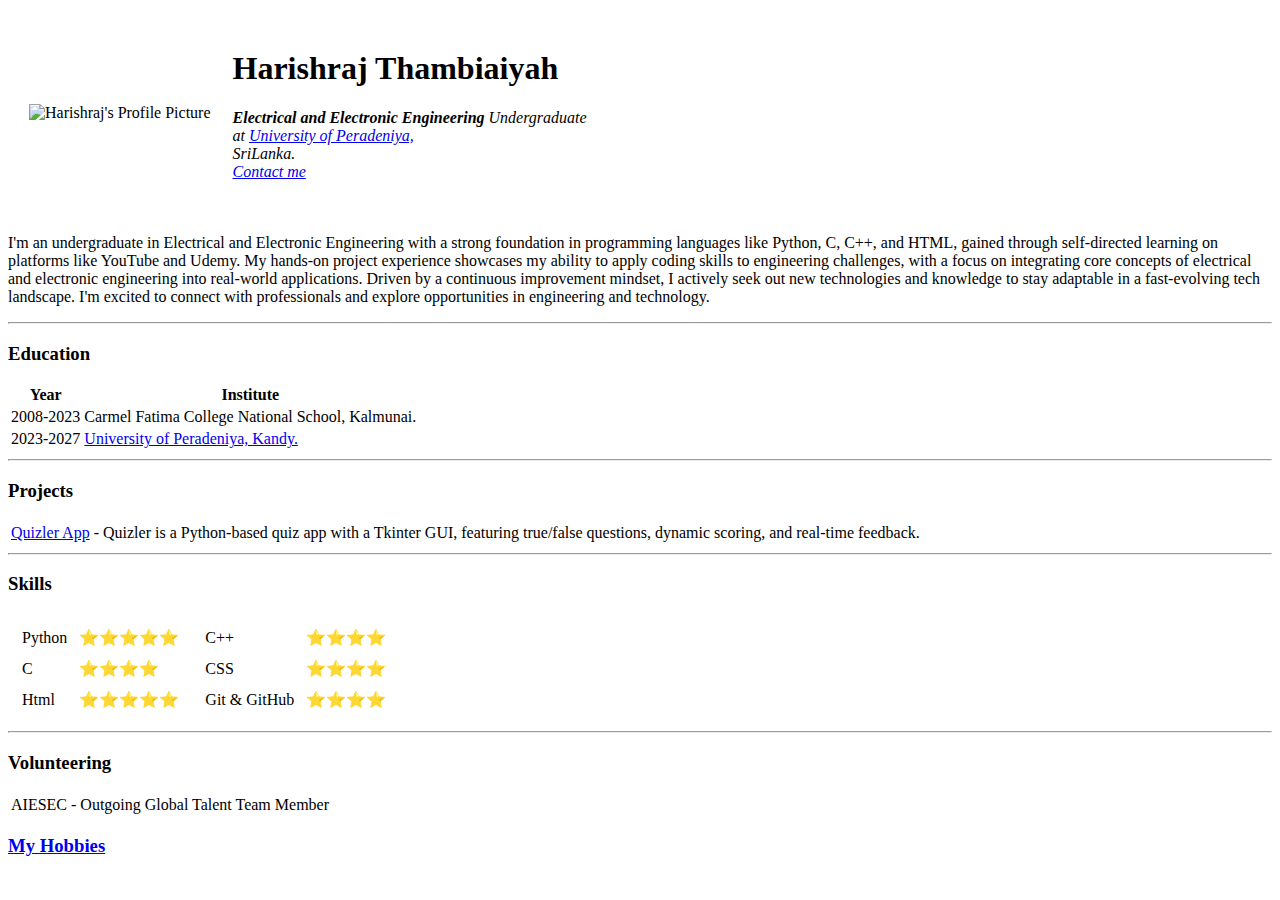
==== index.html @ 4a507483 "added initial resume files" ====
<!DOCTYPE html>
<html lang="en" dir="ltr">
  <head>
    <meta charset="utf-8">
    <title>Harish's Personal Site</title>
  </head>
  <body>
    <table cellspacing="20">
      <tr>
        <td><img src="https://media.licdn.com/dms/image/v2/D5603AQEFKHUhtH-CDA/profile-displayphoto-shrink_400_400/profile-displayphoto-shrink_400_400/0/1718731046863?e=1735776000&v=beta&t=zfv35nV2shvbx6NlG-bf3Eua3PkpquWvJvRKY1p4Rlc" alt="Harishraj's Profile Picture" width="150" height="150"></td>
        <td><h1>Harishraj Thambiaiyah</h1>
        <p><em><strong>Electrical and Electronic Engineering</strong> Undergraduate<br>
          at <a href="https://www.pdn.ac.lk/">University of Peradeniya,</a><br>SriLanka.<br>
        <a href="Contact_detail.html">Contact me</a></p></td>
      </tr>
    </table>


    <p>I'm an undergraduate in Electrical and Electronic Engineering with a strong foundation in programming languages like Python, C, C++, and HTML, gained through self-directed learning on platforms like YouTube and Udemy.
       My hands-on project experience showcases my ability to apply coding skills to engineering challenges, with a focus on integrating core concepts of electrical and electronic engineering into real-world applications.
        Driven by a continuous improvement mindset, I actively seek out new technologies and knowledge to stay adaptable in a fast-evolving tech landscape.
         I'm excited to connect with professionals and explore opportunities in engineering and technology.</em> </p>

    <hr>

    <h3>Education</h3>
    <table>
      <thead>
        <tr>
          <th>Year</th>
          <th>Institute</th>
        </tr>
      <tbody>
        <tr>
          <td>2008-2023</td>
          <td>Carmel Fatima College National School, Kalmunai.</td>
        </tr>
        <tr>
          <td>2023-2027</td>
          <td><a href="https://www.pdn.ac.lk/">University of Peradeniya, Kandy.</a></td>
        </tr>
      </tbody>

    </table>

    <hr>

    <h3>Projects</h3>
    <table>
      <tr>
        <td><a href="https://github.com/harishrajT/quizzler-app">Quizler App</a> </td>
        <td> - Quizler is a Python-based quiz app with a Tkinter GUI, featuring true/false questions, dynamic scoring, and real-time feedback.</td>
      </tr>
    </table>

    <hr>

    <h3>Skills</h3>
    <table>
      <tr>
        <td>
          <table cellspacing="10">
            <tr>
              <td>Python</td>
              <td>⭐⭐⭐⭐⭐</td>
            </tr>
            <tr>
              <td>C</td>
              <td>⭐⭐⭐⭐</td>
            </tr>
            <tr>
              <td>Html</td>
              <td>⭐⭐⭐⭐⭐</td>
            </tr>
          </table>
        </td>
        <td>
          <table cellspacing="10">
            <tr>
              <td>C++</td>
              <td>⭐⭐⭐⭐</td>
            </tr>
            <tr>
              <td>CSS</td>
              <td>⭐⭐⭐⭐</td>
            </tr>
            <tr>
              <td>Git & GitHub</td>
              <td>⭐⭐⭐⭐</td>
            </tr>
          </table>
        </td>
    </table>

    <hr>

    <h3>Volunteering</h3>
    <table>
      <tr>
        <td>AIESEC</td>
        <td> - Outgoing Global Talent Team Member</td>
      </tr>
    </table>

    <h3><a href="Hobbies.html">My Hobbies</a></h3>


  </body>
</html>
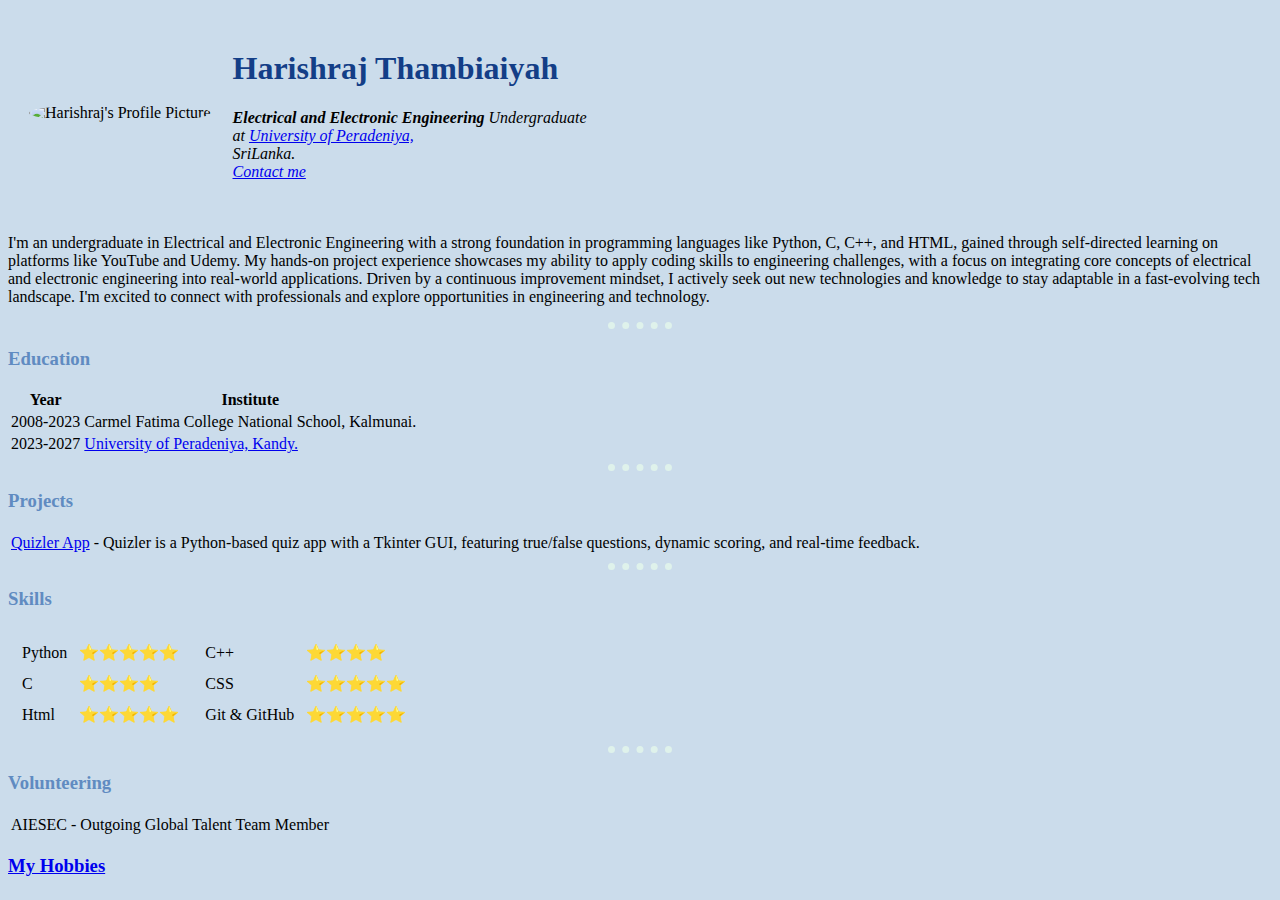
==== commit 0ee3dca3: "included basic CSS" ====
--- a/index.html
+++ b/index.html
@@ -3,11 +3,14 @@
   <head>
     <meta charset="utf-8">
     <title>Harish's Personal Site</title>
+    <link rel="stylesheet" href="css\styles.css">
+    <link rel="icon" href="favicon.ico">
+
   </head>
   <body>
     <table cellspacing="20">
       <tr>
-        <td><img src="https://media.licdn.com/dms/image/v2/D5603AQEFKHUhtH-CDA/profile-displayphoto-shrink_400_400/profile-displayphoto-shrink_400_400/0/1718731046863?e=1735776000&v=beta&t=zfv35nV2shvbx6NlG-bf3Eua3PkpquWvJvRKY1p4Rlc" alt="Harishraj's Profile Picture" width="150" height="150"></td>
+        <td><img class="profile_pic" src="https://media.licdn.com/dms/image/v2/D5603AQEFKHUhtH-CDA/profile-displayphoto-shrink_400_400/profile-displayphoto-shrink_400_400/0/1718731046863?e=1735776000&v=beta&t=zfv35nV2shvbx6NlG-bf3Eua3PkpquWvJvRKY1p4Rlc" alt="Harishraj's Profile Picture" width="150" height="150"></td>
         <td><h1>Harishraj Thambiaiyah</h1>
         <p><em><strong>Electrical and Electronic Engineering</strong> Undergraduate<br>
           at <a href="https://www.pdn.ac.lk/">University of Peradeniya,</a><br>SriLanka.<br>
@@ -82,11 +85,11 @@
             </tr>
             <tr>
               <td>CSS</td>
-              <td>⭐⭐⭐⭐</td>
+              <td>⭐⭐⭐⭐⭐</td>
             </tr>
             <tr>
               <td>Git & GitHub</td>
-              <td>⭐⭐⭐⭐</td>
+              <td>⭐⭐⭐⭐⭐</td>
             </tr>
           </table>
         </td>
